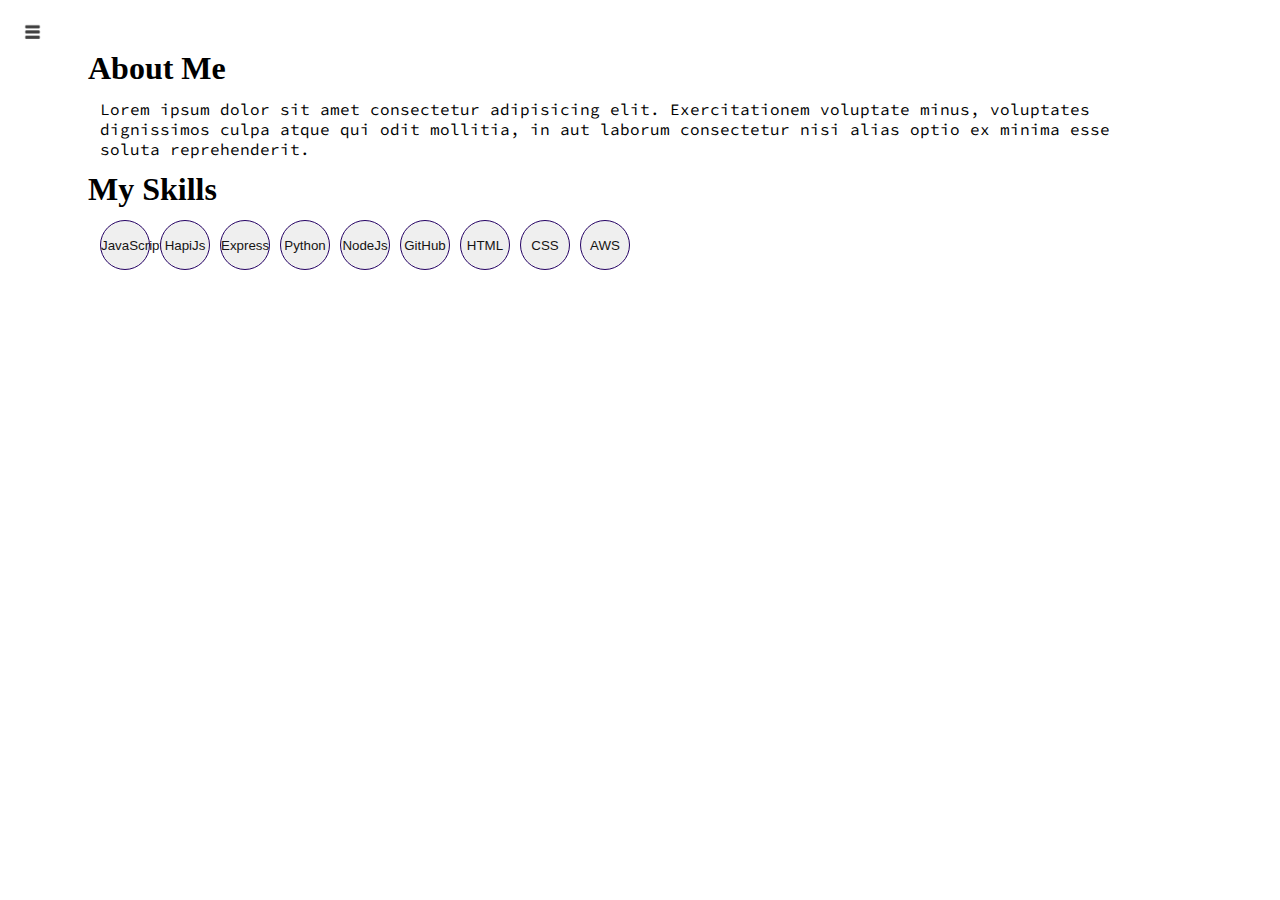
==== aboutMe.html @ 361de681 "portfolio new Website" ====
<!DOCTYPE html>
<html lang="en">
	<head>
		<meta charset="UTF-8" />
		<meta http-equiv="X-UA-Compatible" content="IE=edge" />
		<meta name="viewport" content="width=device-width, initial-scale=1.0" />
		<title>Sanjna-Portfolio...</title>
		<link rel="stylesheet" href="style.css" />
	</head>
	<body>
		<div class="container">
			<div class="sidebar sidebarGo">
				<nav>
					<ul>
						<li><a href="index.html">Home</a></li>
						<li><a href="cv.html">CV</a></li>
						<li><a href="contact.html">Contact</a></li>
						<li><a href="aboutMe.html">About Me</a></li>
					</ul>
				</nav>
			</div>

			<div class="main">
				<div class="hamburger">
					<img class="ham" src="Image/ham.png" alt="" width="25">
					<img class="cross" src="Image/cross.png" alt="" width="18">
				</div>
				<div class="aboutMe">
					<h1>About Me</h1>
					<p>
						Lorem ipsum dolor sit amet consectetur adipisicing elit.
						Exercitationem voluptate minus, voluptates dignissimos culpa atque
						qui odit mollitia, in aut laborum consectetur nisi alias optio ex
						minima esse soluta reprehenderit.
					</p>
					<h1>My Skills</h1>
					<div class="skills">
						<div class="skillItem">
							<div class="skillButtons">
								<button>JavaScript</button>
								<button>HapiJs</button>
								<button>Express</button>
								<button>Python</button>
								<button>NodeJs</button>
								<button>GitHub</button>
								<button>HTML</button>
								<button>CSS</button>
								<button>AWS</button>
						</div>
					</div>
				</div>
				<!-- <div class="myProjects">
					<h2>My Projects</h2>

				</div> -->
			</div>
		</div>
		<script src="script.js"></script>
	</body>
</html>
---- style.css ----
@import url("https://fonts.googleapis.com/css2?family=Bona+Nova&family=Ubuntu&display=swap");
@import url("https://fonts.googleapis.com/css2?family=Fira+Sans:wght@100&family=Source+Code+Pro:wght@200;400&family=Ubuntu&display=swap");
* {
	margin: 0;
	padding: 0;
}

.sidebar {
    position: absolute;
	background-color: rgb(85, 84, 84);
	width: 20vw;
	height: 100vh;
	font-family: "Source Code Pro", monospace;
    transition: transform 0.3s ease-in;
}
.sidebar nav {
	padding: 70px;
}
.sidebar nav li {
	list-style: none;
	font-size: 30px;
	padding: 33px 0;
}

.sidebar nav li a {
	text-decoration: none;
	color: white;
}
.main {
	/* background-color: rgb(224, 203, 6); */
	width: 90vw;
}

.container {
	display: flex;
}

.infoContainer {
	/* background-color: rgb(231, 12, 147); */
	height: 58vh;
	width: 80vw;
	margin: 144px auto;
	display: flex;
	justify-content: space-around;
}

.devInfo {
	display: flex;
	justify-content: center;
	flex-direction: column;
	font-family: "Fira Sans", sans-serif;
}

.hello {
	font-size: 3em;
	font: bold;
}

.name {
	font-size: 3.5em;
	font: bold;
	font-family: "Bona Nova", serif;
	/* font-family: 'Source Code Pro', monospace; */
	/* font-family: 'Ubuntu', sans-serif; */
}

.about {
	font-size: 3em;
}
.buttons {
	margin-top: 34px;
}
.buttons button {
	border-color: rgb(10, 170, 219);
	padding: 8px 10px;
	border-radius: 22px;
	font-weight: bold;
	font-size: 1.5em;
	margin: 0 3px;
	cursor: pointer;
	color: white;
	background-color: dodgerblue;
}

.buttons button:hover {
	background-color: white;
	color: dodgerblue;
}

.devPic img {
	height: 58vh;
	border-radius: 300px;
}

.aboutMe{
    margin-top: 50px;
    margin-left:  88px;
}

.aboutMe h2 {
	font-family: "Fira Sans", sans-serif;
	margin: 12px;
	font: bold;
}

.aboutMe p {
	margin: 12px;
	font-family: "Source Code Pro", monospace;
}

.skills {
	font-family: "Source Code Pro", monospace;
	padding: 12px;
}

.skillsItem {
	display: flex;
	align-items: center;
	font-family: "Source Code Pro", monospace;
	font-weight: 800;
}

.skills .skillItem .skillButtons button {
	color: rgb(22, 20, 20);
	height: 50px;
	width: 50px;
	border-radius: 50%;
	border: 1px solid rgb(37, 2, 100);
}

.sidebarGo {
    transform: translate(-443px, 0px);
    position: absolute;
}

.hamburger {
    position: absolute;
    cursor: pointer;
    top: 10px;
    left: 10px;
}

.hamburger .ham{
    margin-top: 10px;
    margin-left: 10px;
}

.hamburger .cross{
    margin-top: 10px;
    margin-left: 290px;
    
}
 @media (max-width: 1615) {
    .buttons button{
        font-size: 5px;
    }
	.devInfo{
        font-size: 10px;
    }	
    .devPic{
        display: none;
    }
    .aboutMe{
        margin: 50px 8px;
    }
}
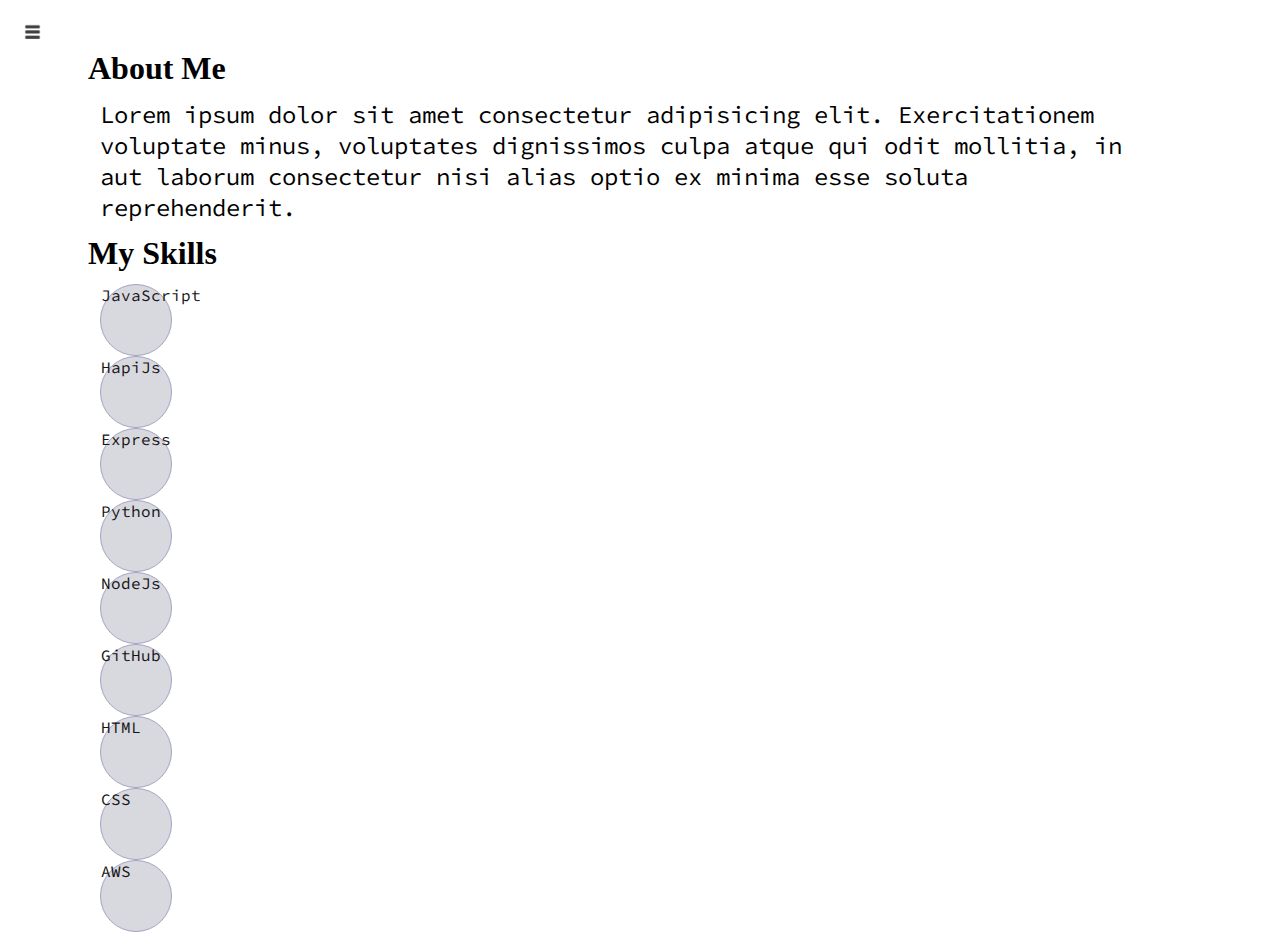
==== commit 45ff79f2: "some update in structure" ====
--- a/aboutMe.html
+++ b/aboutMe.html
@@ -37,15 +37,17 @@
 					<div class="skills">
 						<div class="skillItem">
 							<div class="skillButtons">
-								<button>JavaScript</button>
-								<button>HapiJs</button>
-								<button>Express</button>
-								<button>Python</button>
-								<button>NodeJs</button>
-								<button>GitHub</button>
-								<button>HTML</button>
-								<button>CSS</button>
-								<button>AWS</button>
+								<ul>
+									<div class = "technologies">JavaScript</div>
+									<div class = "technologies">HapiJs</div>
+									<div class = "technologies">Express</div>
+									<div class = "technologies">Python</div>
+									<div class = "technologies">NodeJs</div>
+									<div class = "technologies">GitHub</div>
+									<div class = "technologies">HTML</div>
+									<div class = "technologies">CSS</div>
+									<div class = "technologies">AWS</div>
+								</ul>
 						</div>
 					</div>
 				</div>
--- a/style.css
+++ b/style.css
@@ -95,15 +95,20 @@
 .aboutMe{
     margin-top: 50px;
     margin-left:  88px;
+	display: flex;
+	justify-content: center;
+	flex-direction: column;
 }
 
 .aboutMe h2 {
 	font-family: "Fira Sans", sans-serif;
+	font-size: 3.5em;
 	margin: 12px;
 	font: bold;
 }
 
 .aboutMe p {
+	font-size: 1.5em;
 	margin: 12px;
 	font-family: "Source Code Pro", monospace;
 }
@@ -120,12 +125,17 @@
 	font-weight: 800;
 }
 
-.skills .skillItem .skillButtons button {
+.skills .skillItem .skillButtons .technologies {
 	color: rgb(22, 20, 20);
-	height: 50px;
-	width: 50px;
+	height: 70px;
+	width: 70px;
 	border-radius: 50%;
-	border: 1px solid rgb(37, 2, 100);
+}
+
+.skillButtons .technologies{
+	font-size: 1rem;
+	border: 1px solid rgb(165, 162, 194);
+	background-color: rgb(216, 216, 223);
 }
 
 .sidebarGo {
